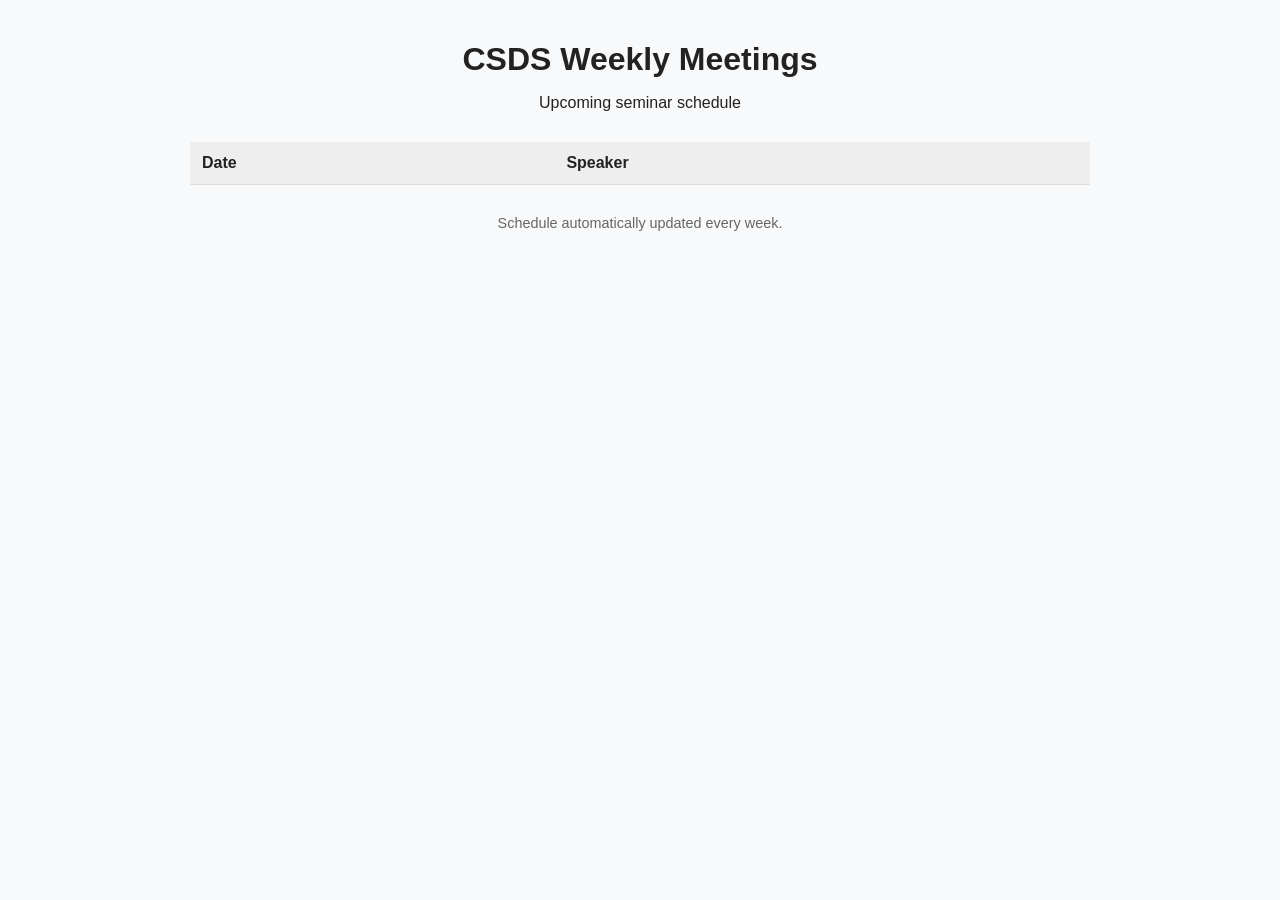
==== index.html @ 33465b91 "webpage_v0" ====
<!DOCTYPE html>
<html lang="en">

<head>
    <meta charset="UTF-8">
    <meta name="viewport" content="width=device-width, initial-scale=1.0">

    <title>CSDS Weekly Meetings</title>

    <link rel="stylesheet" href="style.css">
</head>

<body>

    <header>
        <h1>CSDS Weekly Meetings</h1>
        <p>Upcoming seminar schedule</p>
    </header>


    <main>
        <table id="schedule-table">
            <thead>
                <tr>
                    <th>Date</th>
                    <th>Speaker</th>
                </tr>
            </thead>

            <tbody>
                <!-- Schedule will be inserted by JavaScript -->
            </tbody>
        </table>
    </main>


    <footer>
        <p>
            Schedule automatically updated every week.
        </p>
    </footer>


    <script src="script.js"></script>

</body>

</html>
---- style.css ----
body {
    font-family: Arial, sans-serif;
    max-width: 900px;
    margin: auto;
    padding: 20px;
    background-color: #f8f9fa;
    color: #222;
}

header {
    text-align: center;
    margin-bottom: 30px;
}

h1 {
    margin-bottom: 5px;
}

table {
    width: 100%;
    border-collapse: collapse;
    background-color: white;
}

th,
td {
    padding: 12px;
    text-align: left;
    border-bottom: 1px solid #ddd;
}

th {
    background-color: #eeeeee;
}

tr:hover {
    background-color: #f5f5f5;
}

footer {
    text-align: center;
    margin-top: 30px;
    font-size: 0.9em;
    color: #666;
}
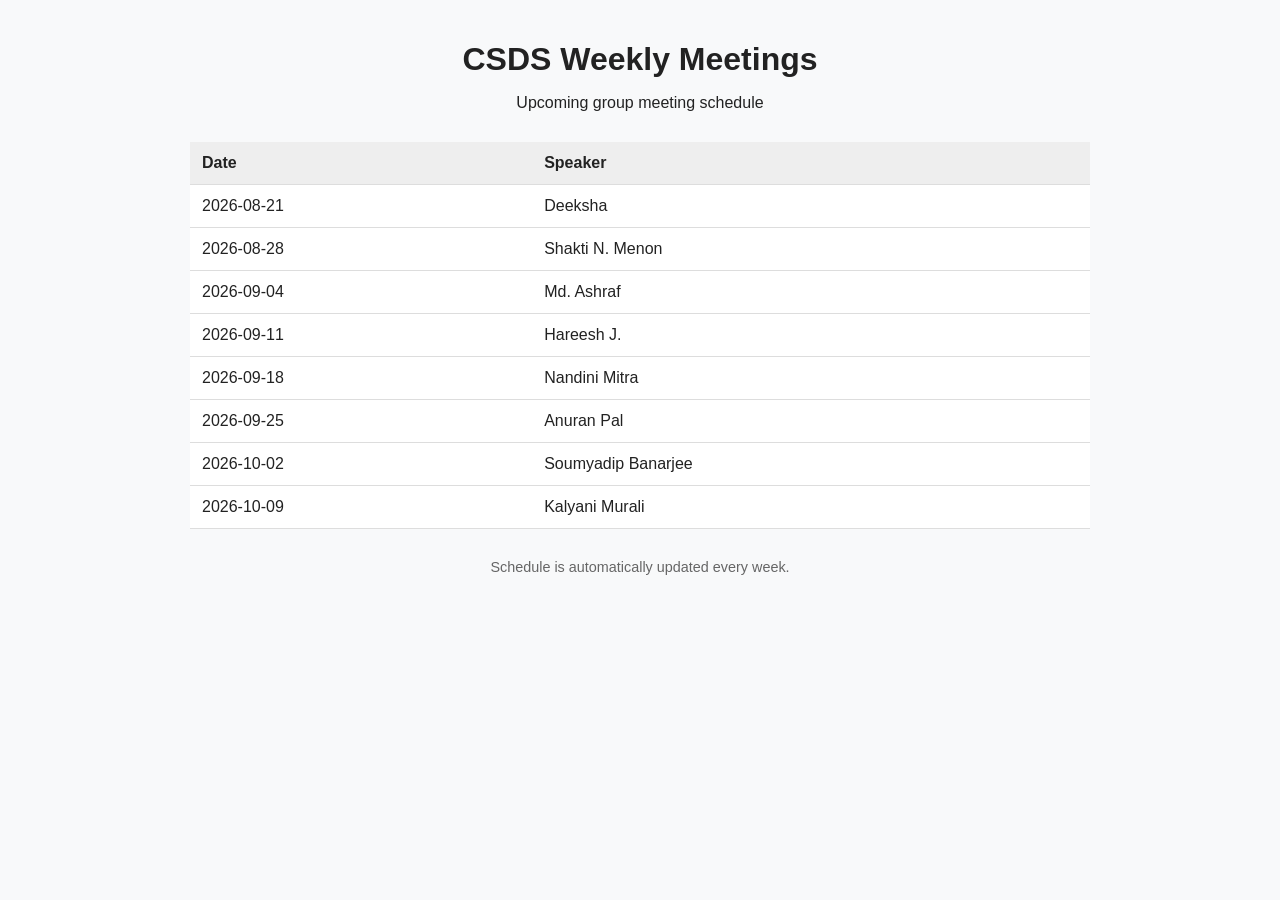
==== commit 668b4f23: "v1.1" ====
--- a/index.html
+++ b/index.html
@@ -14,7 +14,7 @@
 
     <header>
         <h1>CSDS Weekly Meetings</h1>
-        <p>Upcoming seminar schedule</p>
+        <p>Upcoming group meeting schedule</p>
     </header>
 
 
@@ -36,7 +36,7 @@
 
     <footer>
         <p>
-            Schedule automatically updated every week.
+            Schedule is automatically updated every week.
         </p>
     </footer>
 
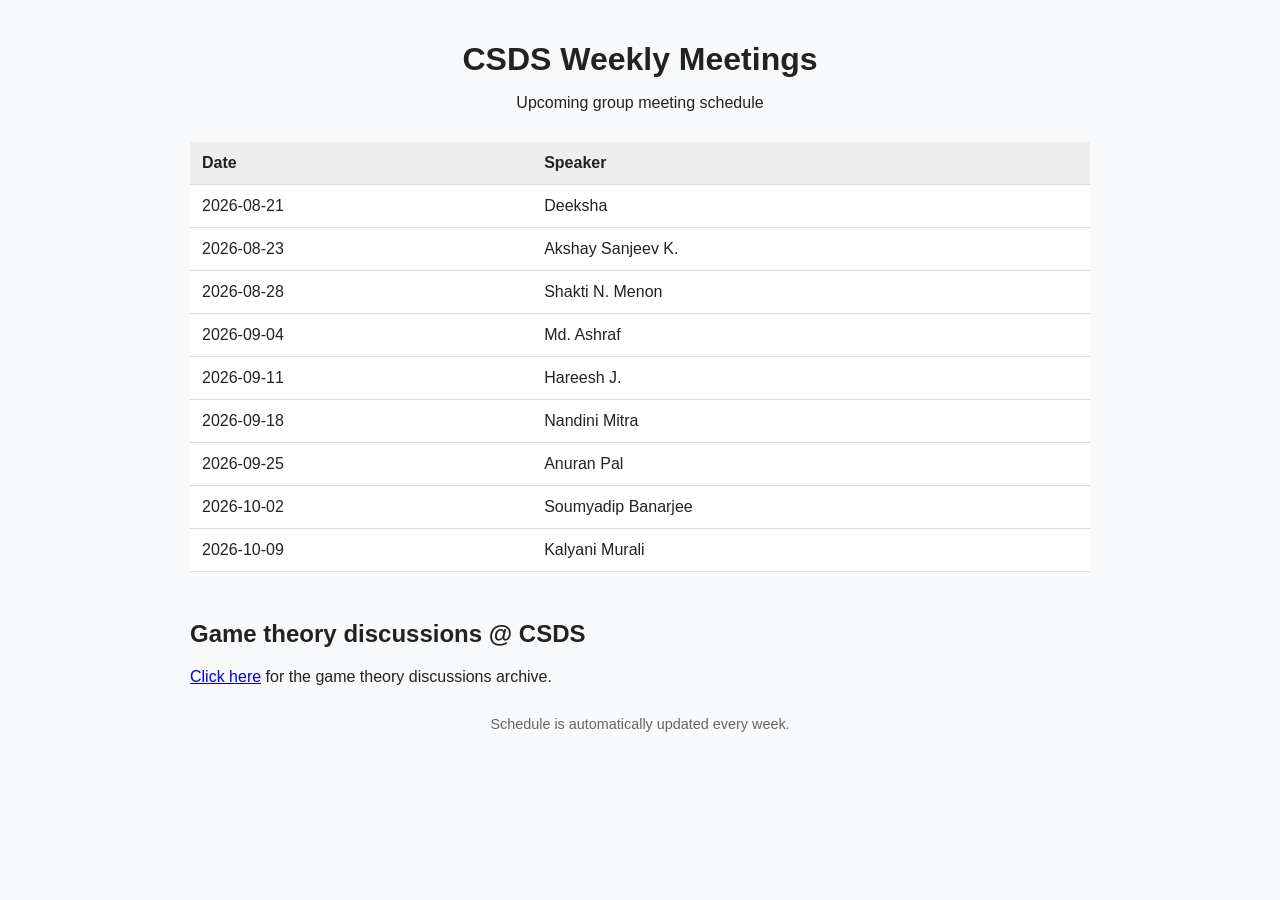
==== commit 9788d71e: "game theory discussions archive added." ====
--- a/index.html
+++ b/index.html
@@ -18,7 +18,7 @@
     </header>
 
 
-    <main>
+    <main style="margin-bottom: 3em;">
         <table id="schedule-table">
             <thead>
                 <tr>
@@ -33,6 +33,10 @@
         </table>
     </main>
 
+    <h2>
+        Game theory discussions @ CSDS
+    </h2>
+    <a href="gtd.html">Click here</a> for the game theory discussions archive. 
 
     <footer>
         <p>
